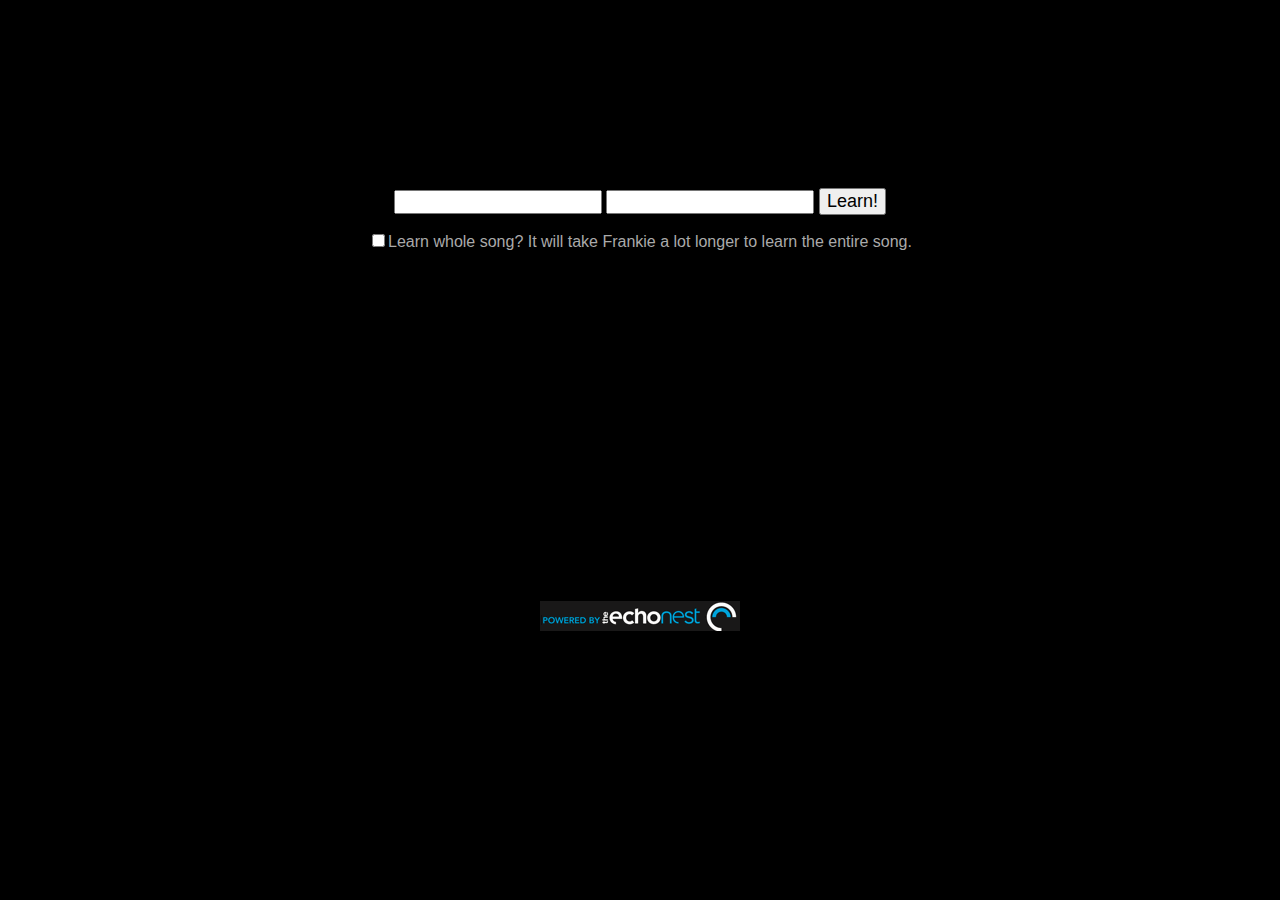
==== html/index.html @ 15e1a3f2 "Added loading animation" ====
<!DOCTYPE HTML PUBLIC "-//W3C//DTD HTML 4.01 Transitional//EN"
  "http://www.w3.org/TR/html4/loose.dtd">
<html>
<head>
<meta http-equiv="content-type" content="text/html; charset=UTF-8">
<title>
Frankie&rsquo;s Organ
</title>

<link href="../static/css/main.css" rel="stylesheet" type="text/css">

<script type="text/javascript" src="http://ajax.googleapis.com/ajax/libs/jquery/1.7.1/jquery.min.js"></script>
<script type="text/javascript" src="../static/noteTable.js"></script>
<script type="text/javascript" src="../static/note.js"></script>
<script type="text/javascript" src="../static/measure.js"></script>
<script type="text/javascript" src="../static/song.js"></script>
<script type="text/javascript" src="../static/genesisDevice.js"></script>

<script type="text/javascript">

// stupid this should be wrapped in a library
// ... but this is a hack.
var apiEndpoint = 'http://evolv3r.herokuapp.com/api/getEchonestData?artist=[artist]&track=[songTitle]';
var echonestProfileEndpoint = 'http://developer.echonest.com/api/v4/song/profile?api_key=N6E4NIOVYMTHNDM8J&id=[songId]&bucket=audio_summary';
var audioContext = new webkitAudioContext();
var genesisDevice = new GenesisDevice(audioContext);
var song = null;

var currentSongProfile = null;
var currentSongAnalysis = null;
var sampleSongId = 'SORSQAD1311AFDFFF1';

function playSampleSong() {
  new Song(audioContext, 10, 80).playOn(0);
}

function getAnalysis(artist, songTitle) {
  $('#its-alive').fadeOut();
  $('#stop-button').fadeOut();
  $('#learning').fadeIn();
  $('#learn-button').html('Frankie learn...');

  var artist = escape(artist);
  var songTitle = escape(songTitle);

  var url = apiEndpoint.replace('[artist]', artist).replace('[songTitle]', songTitle);
  $.get(url, function(data) {
    currentSongAnalysis = data.profile;
    currentSongProfile = data.summary;
    startGenesisDevice(currentSongAnalysis); 
  });
 /* 
  $.get('../static/sampleData/blitzkreig_bop.json', function (data) {
    currentSongAnalysis = data;
    var profileUrl = echonestProfileEndpoint.replace('[songId]', sampleSongId);
    $.get(profileUrl, function(data) {
      currentSongProfile = data.response.songs[0].audio_summary;
      startGenesisDevice(currentSongAnalysis);
    });
  });
  */
} 

function startGenesisDevice(analysisData) {
  var shortSong = true;
  if($('#learn-whole-song').is(':checked')) {
    shortSong = false;
  }
  var notes = genesisDevice.ignite(analysisData, shortSong);
  song = new Song(audioContext, analysisData.track.duration, analysisData.track.tempo, notes);
  // at this point we have computed the song and are ready to play
  // so notify the user that frankie is ready.
  $('#learning').fadeOut();
  $('#its-alive').fadeIn();
  $('#stop-button').fadeIn();
  $('#learn-button').html('Learn the Song!');
}

function playSong() {
  song.playOn(0);
}

function startLearning() {
  var artist = document.getElementsByName('artistName')[0];
  var songTitle = document.getElementsByName('songTitle')[0];

  if(artist.value == artist.title) {
    artist.value = '';
  }
  if(songTitle.value == songTitle.title) {
    songTitle.value = '';
  }

  getAnalysis(artist.value, songTitle.value);
}

// UI stuff
$(function() {
  
    $(".defaultText").focus(function(srcc) {
        if ($(this).val() == $(this)[0].title) {
          $(this).removeClass("defaultTextActive");
          $(this).val("");
        }
    });
    
    $(".defaultText").blur(function() {
        if ($(this).val() == "") {
          $(this).addClass("defaultTextActive");
          $(this).val($(this)[0].title);
        }
    });

  $('.defaultText').blur();
});

</script>

</head>

<body>
<div id="content-wrapper">
<div id="learn-wrapper" class="content">
<input type=text" title="Artist Name (optional)" class="defaultText" name="artistName" />
<input type="text" title="Song Title" class="defaultText" name="songTitle" />
<button id="learn-button" onclick="startLearning();">Learn!</button>

<p class='warning-container'>
  <input type="checkbox" id="learn-whole-song">Learn whole song?</input>
  It will take Frankie a lot longer to learn the entire song.
</p>
</div>
<div id="learning" class="content">
  <img src="../static/img/frankie-learning.gif" />
</div>
<div id="its-alive" class="content">
<p class="warning-container">
  Subtlety is not one of Frankie&rsquo;s strong points, so you&rsquo;ll probably want to turn your volume waaaay down.
</p>
<p>
<a onclick="playSong();">
  <img src="../static/img/frankie-play.png" />
</a>
</p>
<p>
<a onclick="song.stop(); song = null;" id="stop-button" style="display:none;">
  <img src="../static/img/frankie-stop.png" />
</a>
</p>
</div>

<div id="echonest" class="content">
  <img src="../static/img/echonest.gif" />
</div>

</div> <!-- content-wrapper -->
</body>

</html>
---- static/css/main.css ----
body {
  background: #000;
  font-family: Helvetica;
  color: #fff;
}

#content-wrapper {
  background:url(../img/frankie-background.jpg) no-repeat;
  width:866px;
  height:677px;
  margin-left:auto;
  margin-right:auto;
  padding-top:180px;
}

.content {
  margin-left:auto;
  margin-right:auto;
  width:800px;
  text-align:center;
}

#learning {
  display:none;
}

#its-alive {
  margin-top: 50px;
  display:none;
}

#echonest {
  margin-top: 350px;
}

.warning-container {
  font-size: medium;
  color: #aaa;
}

.defaultText {
  width: 200px;
  font-size: medium;
}

.defaultTextActive {
  color: #a1a1a1;
  font-style: italic;
  font-size: medium;
}

button {
  font-size: large;
  font-family: Helvetica;
  font-style: bold;
}
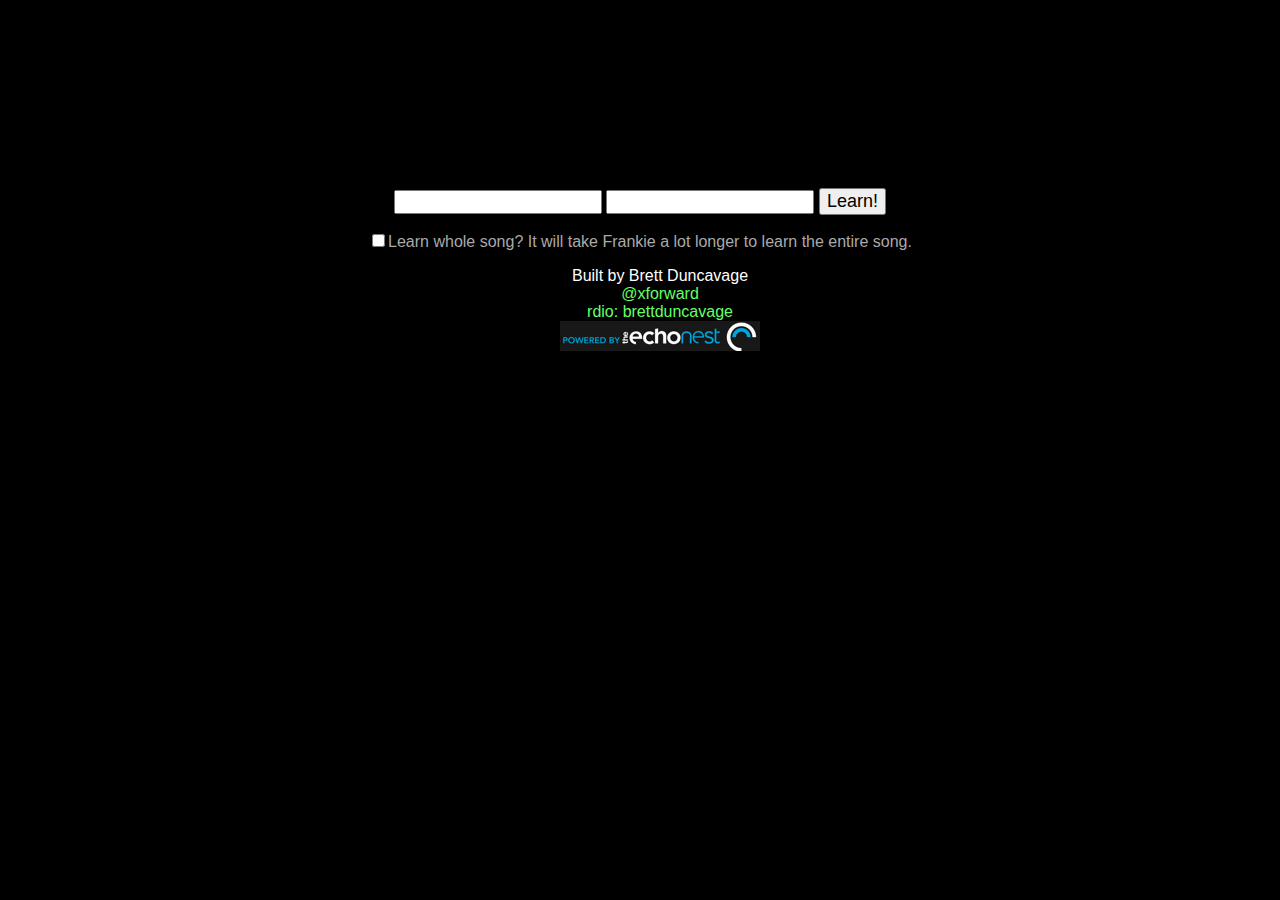
==== commit 811d27cf: "Give me some credit in the footer" ====
--- a/html/index.html
+++ b/html/index.html
@@ -81,6 +81,11 @@
 }
 
 function startLearning() {
+  if(song != null) {
+    song.stop();
+    song = null;
+  }
+
   var artist = document.getElementsByName('artistName')[0];
   var songTitle = document.getElementsByName('songTitle')[0];
 
@@ -150,7 +155,14 @@
 </div>
 
 <div id="echonest" class="content">
-  <img src="../static/img/echonest.gif" />
+  <p>
+    <ul>
+      <li>Built by Brett Duncavage</li>
+      <li><a href="http://twitter.com/xforward">@xforward</a></li>
+      <li><a href="http://rdio.com/people/brettduncavage">rdio: brettduncavage</a></li>
+      <li><img src="../static/img/echonest.gif" /></li>
+    </ul>
+  </p>
 </div>
 
 </div> <!-- content-wrapper -->
--- a/static/css/main.css
+++ b/static/css/main.css
@@ -2,6 +2,15 @@
   background: #000;
   font-family: Helvetica;
   color: #fff;
+}
+
+a {
+  color: #6f6;
+  text-decoration: none;
+}
+
+ul {
+  list-style-type: none;
 }
 
 #content-wrapper {
@@ -30,7 +39,6 @@
 }
 
 #echonest {
-  margin-top: 350px;
 }
 
 .warning-container {
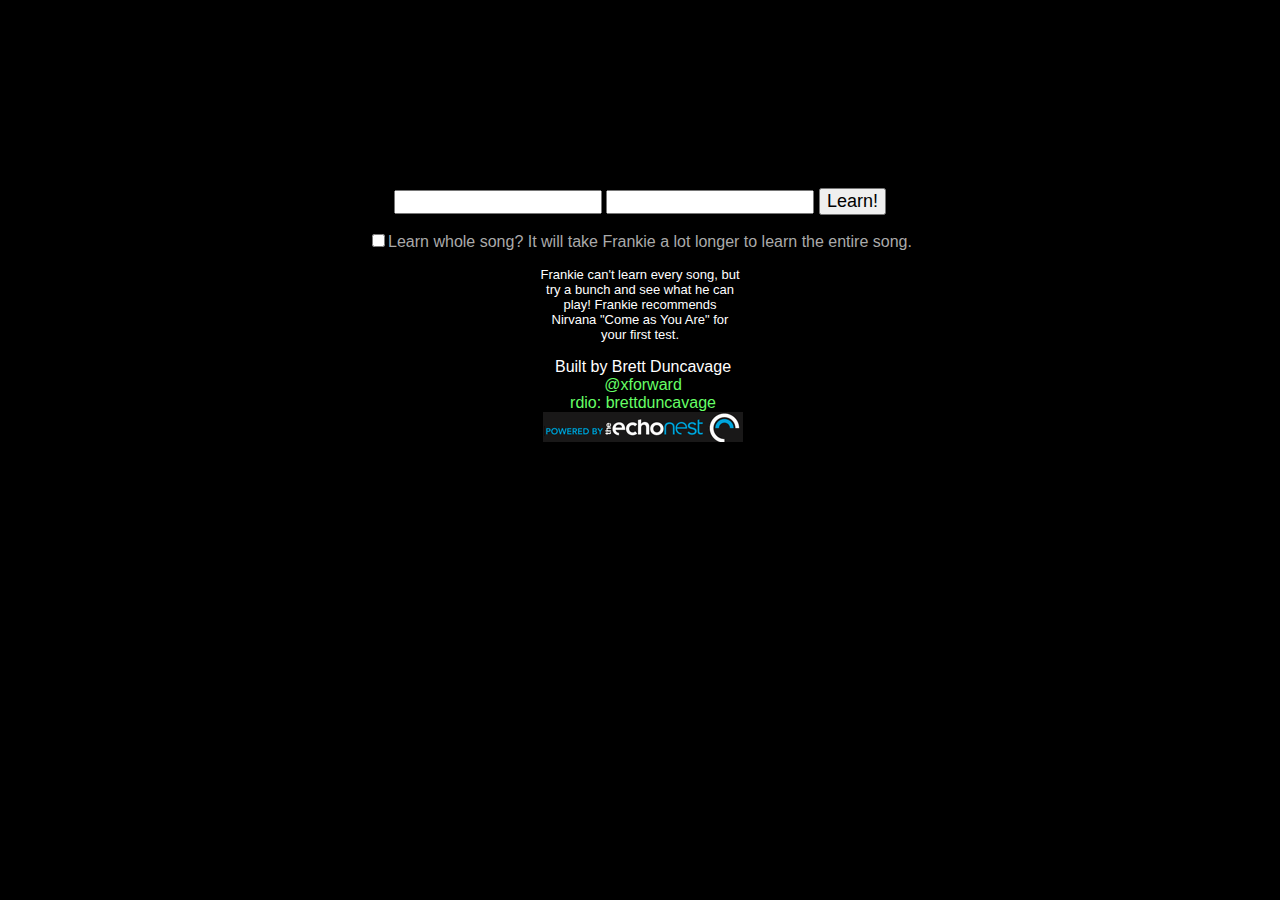
==== commit 45b9f539: "Link to echonest, added some help text" ====
--- a/html/index.html
+++ b/html/index.html
@@ -129,10 +129,13 @@
 <input type=text" title="Artist Name (optional)" class="defaultText" name="artistName" />
 <input type="text" title="Song Title" class="defaultText" name="songTitle" />
 <button id="learn-button" onclick="startLearning();">Learn!</button>
-
 <p class='warning-container'>
   <input type="checkbox" id="learn-whole-song">Learn whole song?</input>
   It will take Frankie a lot longer to learn the entire song.
+</p>
+<p class="suggestions">
+  Frankie can't learn every song, but try a bunch and see what he can play!
+  Frankie recommends Nirvana "Come as You Are" for your first test.
 </p>
 </div>
 <div id="learning" class="content">
@@ -160,7 +163,7 @@
       <li>Built by Brett Duncavage</li>
       <li><a href="http://twitter.com/xforward">@xforward</a></li>
       <li><a href="http://rdio.com/people/brettduncavage">rdio: brettduncavage</a></li>
-      <li><img src="../static/img/echonest.gif" /></li>
+      <li><a href="http://echonest.com"><img src="../static/img/echonest.gif" /></a></li>
     </ul>
   </p>
 </div>
--- a/static/css/main.css
+++ b/static/css/main.css
@@ -39,6 +39,14 @@
 }
 
 #echonest {
+  margin-right: 50px;
+}
+
+.suggestions {
+  font-size: small;
+  width: 200px;
+  margin-left:auto;
+  margin-right:auto;
 }
 
 .warning-container {
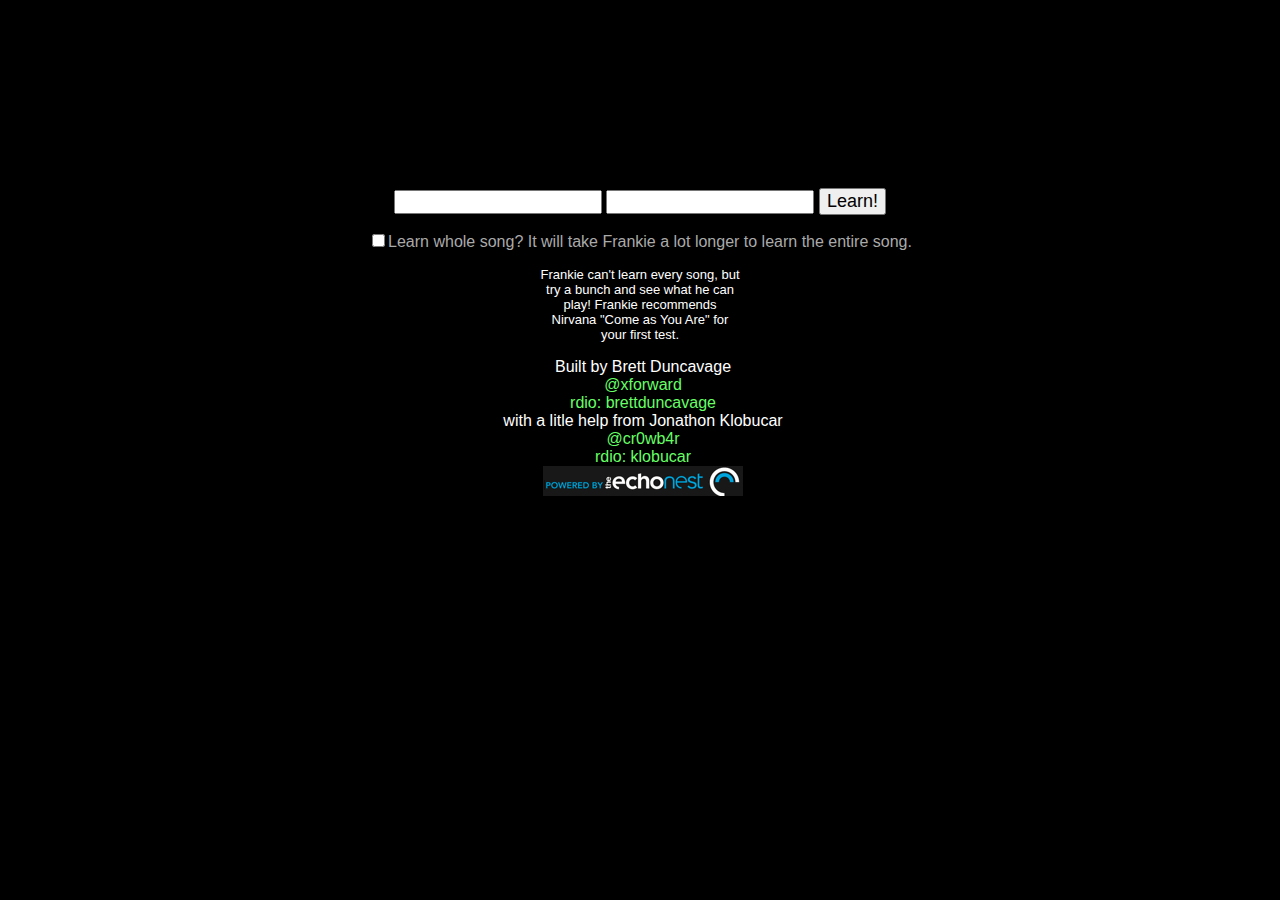
==== commit b5f1bcc5: "Brett said I should take some credit on helping in the index. Still This is mostly all of Brett's wo" ====
--- a/html/index.html
+++ b/html/index.html
@@ -10,6 +10,8 @@
 <link href="../static/css/main.css" rel="stylesheet" type="text/css">
 
 <script type="text/javascript" src="http://ajax.googleapis.com/ajax/libs/jquery/1.7.1/jquery.min.js"></script>
+<script type="text/javascript" src="../static/underscore-min.js"></script>
+
 <script type="text/javascript" src="../static/noteTable.js"></script>
 <script type="text/javascript" src="../static/note.js"></script>
 <script type="text/javascript" src="../static/measure.js"></script>
@@ -20,15 +22,14 @@
 
 // stupid this should be wrapped in a library
 // ... but this is a hack.
-var apiEndpoint = 'http://evolv3r.herokuapp.com/api/getEchonestData?artist=[artist]&track=[songTitle]';
-var echonestProfileEndpoint = 'http://developer.echonest.com/api/v4/song/profile?api_key=N6E4NIOVYMTHNDM8J&id=[songId]&bucket=audio_summary';
-var audioContext = new webkitAudioContext();
-var genesisDevice = new GenesisDevice(audioContext);
-var song = null;
-
-var currentSongProfile = null;
-var currentSongAnalysis = null;
-var sampleSongId = 'SORSQAD1311AFDFFF1';
+var apiEndpoint = '/api/getEchonestData?artist=[artist]&track=[songTitle]',
+echonestProfileEndpoint = 'http://developer.echonest.com/api/v4/song/profile?api_key=N6E4NIOVYMTHNDM8J&id=[songId]&bucket=audio_summary',
+audioContext = new webkitAudioContext(),
+genesisDevice = new GenesisDevice(audioContext),
+song,
+currentSongProfile,
+currentSongAnalysis,
+sampleSongId = 'SORSQAD1311AFDFFF1';
 
 function playSampleSong() {
   new Song(audioContext, 10, 80).playOn(0);
@@ -62,11 +63,9 @@
 } 
 
 function startGenesisDevice(analysisData) {
-  var shortSong = true;
-  if($('#learn-whole-song').is(':checked')) {
-    shortSong = false;
-  }
-  var notes = genesisDevice.ignite(analysisData, shortSong);
+  var shortSong = !($('#learn-whole-song').is(':checked')),
+      notes = genesisDevice.ignite(analysisData, shortSong);
+  
   song = new Song(audioContext, analysisData.track.duration, analysisData.track.tempo, notes);
   // at this point we have computed the song and are ready to play
   // so notify the user that frankie is ready.
@@ -81,13 +80,13 @@
 }
 
 function startLearning() {
-  if(song != null) {
+  if(song) {
     song.stop();
     song = null;
   }
 
-  var artist = document.getElementsByName('artistName')[0];
-  var songTitle = document.getElementsByName('songTitle')[0];
+  var artist = _.first($('[name=artistName]'));
+  var songTitle = _.first($('[name=songTitle]'));
 
   if(artist.value == artist.title) {
     artist.value = '';
@@ -163,6 +162,9 @@
       <li>Built by Brett Duncavage</li>
       <li><a href="http://twitter.com/xforward">@xforward</a></li>
       <li><a href="http://rdio.com/people/brettduncavage">rdio: brettduncavage</a></li>
+      <li>with a litle help from Jonathon Klobucar</li>
+      <li><a href="http://twitter.com/cr0wb4r">@cr0wb4r</a></li>
+      <li><a href="http://rdio.com/people/klobucar">rdio: klobucar</a></li>
       <li><a href="http://echonest.com"><img src="../static/img/echonest.gif" /></a></li>
     </ul>
   </p>
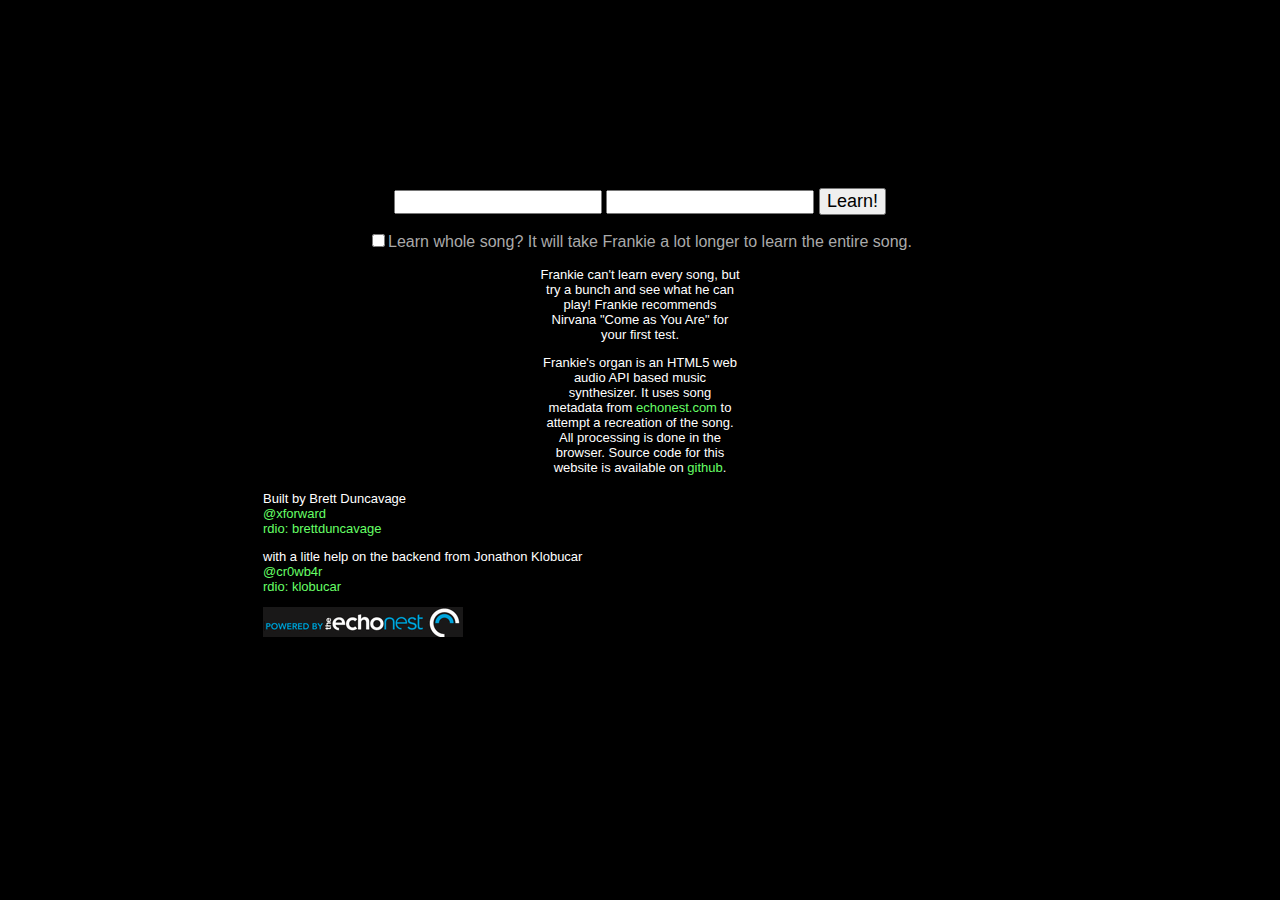
==== commit 46cb19fe: "Removed some testing JS from index.html" ====
--- a/html/index.html
+++ b/html/index.html
@@ -23,7 +23,6 @@
 // stupid this should be wrapped in a library
 // ... but this is a hack.
 var apiEndpoint = '/api/getEchonestData?artist=[artist]&track=[songTitle]',
-echonestProfileEndpoint = 'http://developer.echonest.com/api/v4/song/profile?api_key=N6E4NIOVYMTHNDM8J&id=[songId]&bucket=audio_summary',
 audioContext = new webkitAudioContext(),
 genesisDevice = new GenesisDevice(audioContext),
 song,
@@ -50,16 +49,6 @@
     currentSongProfile = data.summary;
     startGenesisDevice(currentSongAnalysis); 
   });
- /* 
-  $.get('../static/sampleData/blitzkreig_bop.json', function (data) {
-    currentSongAnalysis = data;
-    var profileUrl = echonestProfileEndpoint.replace('[songId]', sampleSongId);
-    $.get(profileUrl, function(data) {
-      currentSongProfile = data.response.songs[0].audio_summary;
-      startGenesisDevice(currentSongAnalysis);
-    });
-  });
-  */
 } 
 
 function startGenesisDevice(analysisData) {
@@ -136,6 +125,10 @@
   Frankie can't learn every song, but try a bunch and see what he can play!
   Frankie recommends Nirvana "Come as You Are" for your first test.
 </p>
+<p class="suggestions">
+  Frankie's organ is an HTML5 web audio API based music synthesizer. It uses song metadata from <a href="http://echonest.com">echonest.com</a> to attempt a recreation of the song. All processing is done in the browser.
+  Source code for this website is available on <a href="http://github.com/bduncavage/forgan">github</a>.
+</p>
 </div>
 <div id="learning" class="content">
   <img src="../static/img/frankie-learning.gif" />
@@ -162,9 +155,13 @@
       <li>Built by Brett Duncavage</li>
       <li><a href="http://twitter.com/xforward">@xforward</a></li>
       <li><a href="http://rdio.com/people/brettduncavage">rdio: brettduncavage</a></li>
-      <li>with a litle help from Jonathon Klobucar</li>
+    </ul>
+    <ul>
+      <li>with a litle help on the backend from Jonathon Klobucar</li>
       <li><a href="http://twitter.com/cr0wb4r">@cr0wb4r</a></li>
       <li><a href="http://rdio.com/people/klobucar">rdio: klobucar</a></li>
+    </ul>
+    <ul>
       <li><a href="http://echonest.com"><img src="../static/img/echonest.gif" /></a></li>
     </ul>
   </p>
--- a/static/css/main.css
+++ b/static/css/main.css
@@ -11,6 +11,9 @@
 
 ul {
   list-style-type: none;
+  text-align: left;
+  font-size: small;
+  margin-top: 10px;
 }
 
 #content-wrapper {
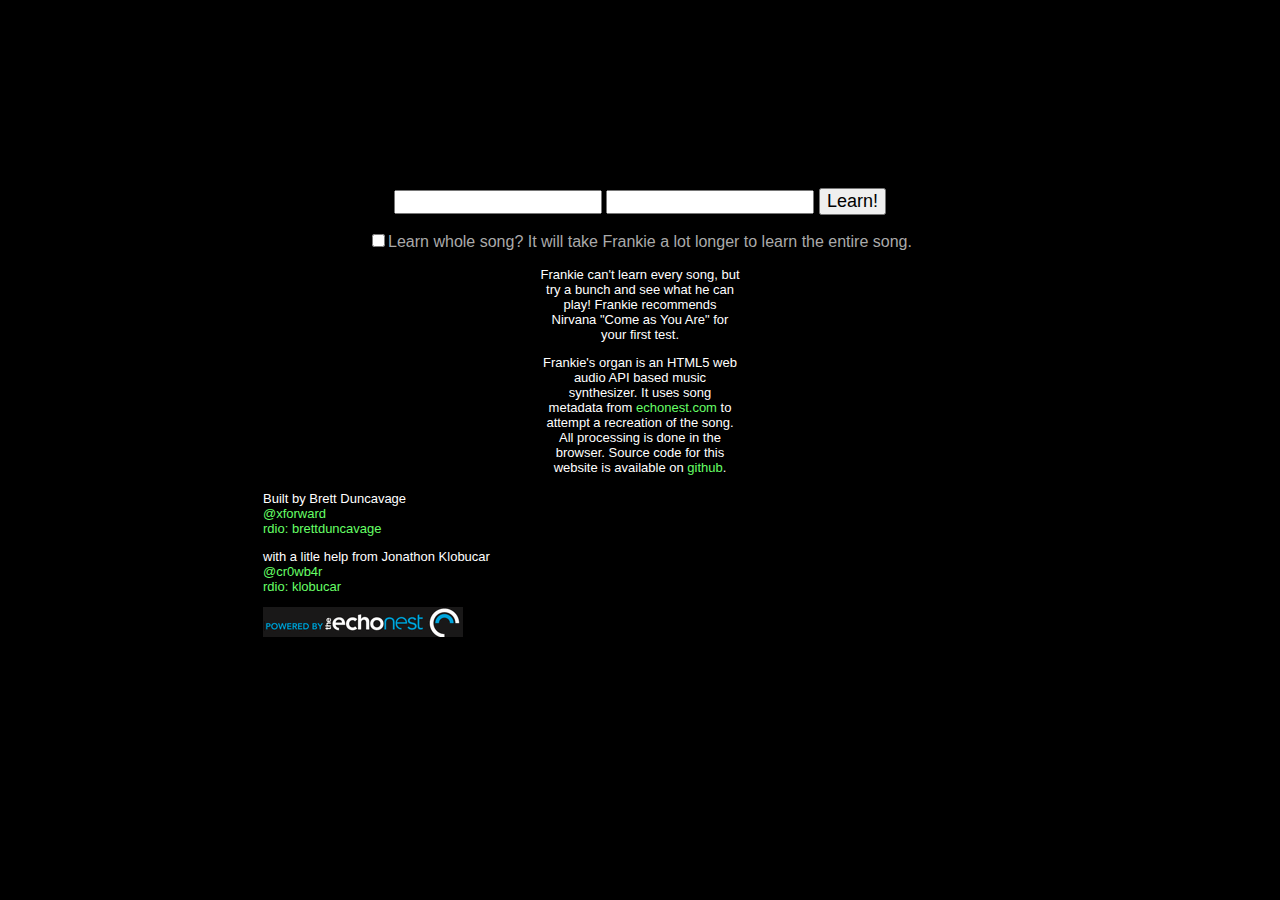
==== commit 7c1cfcf0: "Hide about details when learning" ====
--- a/html/index.html
+++ b/html/index.html
@@ -37,6 +37,7 @@
 function getAnalysis(artist, songTitle) {
   $('#its-alive').fadeOut();
   $('#stop-button').fadeOut();
+  $('#about').fadeOut();
   $('#learning').fadeIn();
   $('#learn-button').html('Frankie learn...');
 
@@ -121,6 +122,7 @@
   <input type="checkbox" id="learn-whole-song">Learn whole song?</input>
   It will take Frankie a lot longer to learn the entire song.
 </p>
+<div id="about">
 <p class="suggestions">
   Frankie can't learn every song, but try a bunch and see what he can play!
   Frankie recommends Nirvana "Come as You Are" for your first test.
@@ -129,6 +131,7 @@
   Frankie's organ is an HTML5 web audio API based music synthesizer. It uses song metadata from <a href="http://echonest.com">echonest.com</a> to attempt a recreation of the song. All processing is done in the browser.
   Source code for this website is available on <a href="http://github.com/bduncavage/forgan">github</a>.
 </p>
+</div>
 </div>
 <div id="learning" class="content">
   <img src="../static/img/frankie-learning.gif" />
@@ -157,7 +160,7 @@
       <li><a href="http://rdio.com/people/brettduncavage">rdio: brettduncavage</a></li>
     </ul>
     <ul>
-      <li>with a litle help on the backend from Jonathon Klobucar</li>
+      <li>with a litle help from Jonathon Klobucar</li>
       <li><a href="http://twitter.com/cr0wb4r">@cr0wb4r</a></li>
       <li><a href="http://rdio.com/people/klobucar">rdio: klobucar</a></li>
     </ul>
